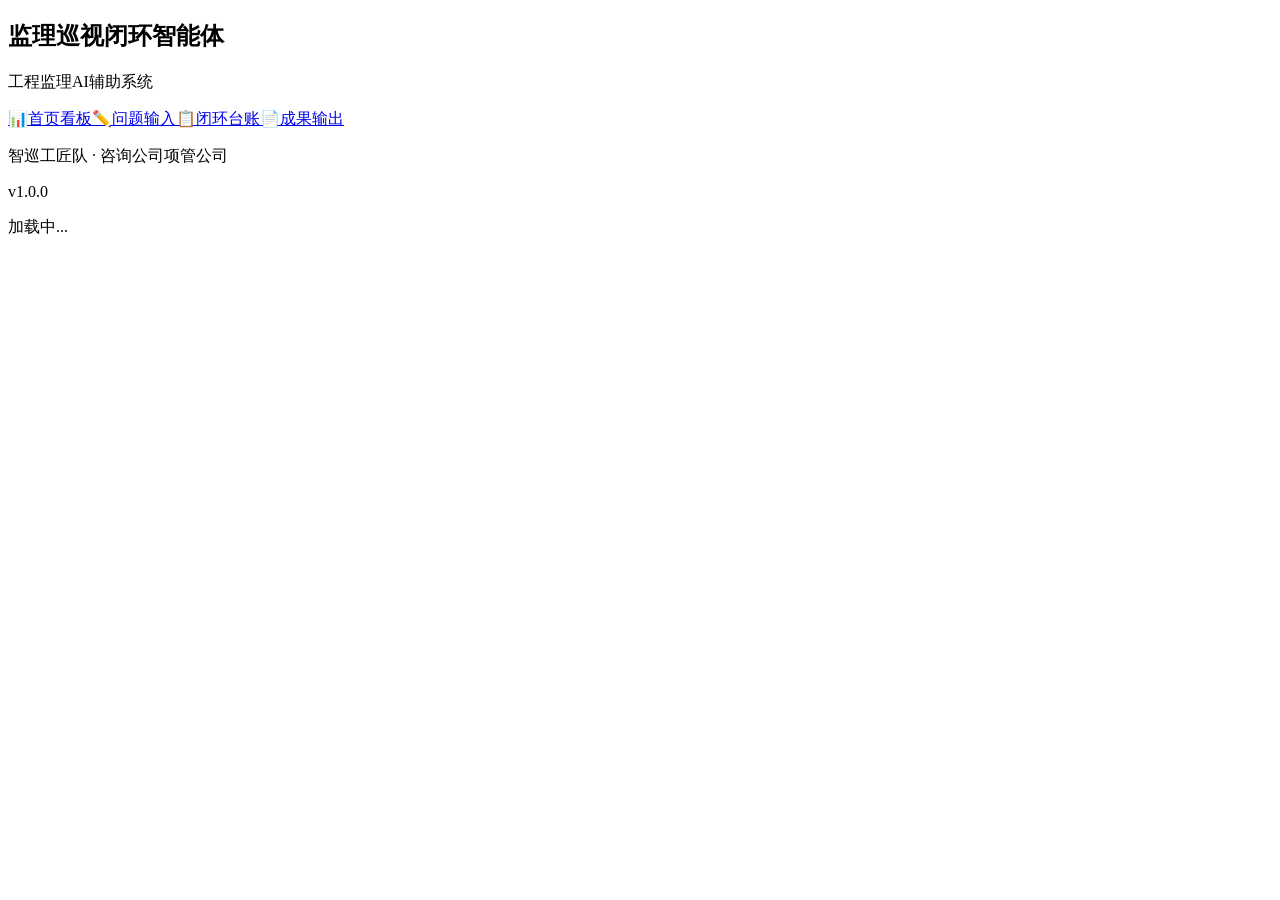
==== backend/static/index.html @ d37d3732 "工程监理巡视问题分类闭环管理智能体 - 初始提交 - 后端: FastAPI + SQLAlchemy + SQLite + AI规则引擎 - 前端: Next.js 16 + React 19 + " ====
<!DOCTYPE html><html lang="zh-CN" class="h-full antialiased"><head><meta charSet="utf-8"/><meta name="viewport" content="width=device-width, initial-scale=1"/><link rel="stylesheet" href="/_next/static/chunks/0cgtadk_dio9b.css" data-precedence="next"/><link rel="preload" as="script" fetchPriority="low" href="/_next/static/chunks/10qk6v6416kh8.js"/><script src="/_next/static/chunks/27jktro2p5rq9.js" async=""></script><script src="/_next/static/chunks/3rxl-jt3pdxgx.js" async=""></script><script src="/_next/static/chunks/082obv3v03b-9.js" async=""></script><script src="/_next/static/chunks/turbopack-0hhk52o46twmi.js" async=""></script><script src="/_next/static/chunks/1ysdt376d_fg-.js" async=""></script><script src="/_next/static/chunks/14mrh2-p_w84d.js" async=""></script><script src="/_next/static/chunks/111-5k_wrq1-f.js" async=""></script><title>监理巡视闭环智能体</title><meta name="description" content="工程监理巡视问题分类闭环管理智能体"/><link rel="icon" href="/favicon.ico?favicon.2vob68tjqpejf.ico" sizes="256x256" type="image/x-icon"/><script src="/_next/static/chunks/0cz1d0mv5g_q7.js" noModule=""></script></head><body class="min-h-full"><div hidden=""><!--$--><!--/$--></div><div class="flex min-h-screen bg-gray-50"><aside class="fixed left-0 top-0 h-full w-64 bg-slate-800 text-white flex flex-col z-50"><div class="px-6 py-5 border-b border-slate-700"><h1 class="text-lg font-bold tracking-tight">监理巡视闭环智能体</h1><p class="text-xs text-slate-400 mt-1">工程监理AI辅助系统</p></div><nav class="flex-1 py-4"><a class="flex items-center gap-3 px-6 py-3 text-sm transition-colors bg-slate-700 text-white border-r-4 border-blue-400" href="/"><span class="text-lg">📊</span><span>首页看板</span></a><a class="flex items-center gap-3 px-6 py-3 text-sm transition-colors text-slate-300 hover:bg-slate-700/50 hover:text-white" href="/input"><span class="text-lg">✏️</span><span>问题输入</span></a><a class="flex items-center gap-3 px-6 py-3 text-sm transition-colors text-slate-300 hover:bg-slate-700/50 hover:text-white" href="/ledger"><span class="text-lg">📋</span><span>闭环台账</span></a><a class="flex items-center gap-3 px-6 py-3 text-sm transition-colors text-slate-300 hover:bg-slate-700/50 hover:text-white" href="/documents"><span class="text-lg">📄</span><span>成果输出</span></a></nav><div class="px-6 py-4 border-t border-slate-700"><p class="text-xs text-slate-500">智巡工匠队 · 咨询公司项管公司</p><p class="text-xs text-slate-600 mt-1">v1.0.0</p></div></aside><main class="flex-1 ml-64 p-6"><div class="flex items-center justify-center h-96"><div class="text-gray-400 text-lg">加载中...</div></div><!--$--><!--/$--></main></div><script src="/_next/static/chunks/10qk6v6416kh8.js" id="_R_" async=""></script><script>(self.__next_f=self.__next_f||[]).push([0])</script><script>self.__next_f.push([1,"1:\"$Sreact.fragment\"\n2:I[22140,[\"/_next/static/chunks/1ysdt376d_fg-.js\",\"/_next/static/chunks/14mrh2-p_w84d.js\"],\"default\"]\n3:I[39756,[\"/_next/static/chunks/1ysdt376d_fg-.js\",\"/_next/static/chunks/14mrh2-p_w84d.js\"],\"default\"]\n4:I[37457,[\"/_next/static/chunks/1ysdt376d_fg-.js\",\"/_next/static/chunks/14mrh2-p_w84d.js\"],\"default\"]\n5:I[47257,[\"/_next/static/chunks/1ysdt376d_fg-.js\",\"/_next/static/chunks/14mrh2-p_w84d.js\"],\"ClientPageRoot\"]\n6:I[52683,[\"/_next/static/chunks/1ysdt376d_fg-.js\",\"/_next/static/chunks/14mrh2-p_w84d.js\",\"/_next/static/chunks/111-5k_wrq1-f.js\"],\"default\"]\n9:I[97367,[\"/_next/static/chunks/1ysdt376d_fg-.js\",\"/_next/static/chunks/14mrh2-p_w84d.js\"],\"OutletBoundary\"]\na:\"$Sreact.suspense\"\nc:I[97367,[\"/_next/static/chunks/1ysdt376d_fg-.js\",\"/_next/static/chunks/14mrh2-p_w84d.js\"],\"ViewportBoundary\"]\ne:I[97367,[\"/_next/static/chunks/1ysdt376d_fg-.js\",\"/_next/static/chunks/14mrh2-p_w84d.js\"],\"MetadataBoundary\"]\n10:I[68027,[\"/_next/static/chunks/1ysdt376d_fg-.js\",\"/_next/static/chunks/14mrh2-p_w84d.js\"],\"default\",1]\n:HL[\"/_next/static/chunks/0cgtadk_dio9b.css\",\"style\"]\n"])</script><script>self.__next_f.push([1,"0:{\"P\":null,\"c\":[\"\",\"\"],\"q\":\"\",\"i\":false,\"f\":[[[\"\",{\"children\":[\"__PAGE__\",{}]},\"$undefined\",\"$undefined\",16],[[\"$\",\"$1\",\"c\",{\"children\":[[[\"$\",\"link\",\"0\",{\"rel\":\"stylesheet\",\"href\":\"/_next/static/chunks/0cgtadk_dio9b.css\",\"precedence\":\"next\",\"crossOrigin\":\"$undefined\",\"nonce\":\"$undefined\"}],[\"$\",\"script\",\"script-0\",{\"src\":\"/_next/static/chunks/1ysdt376d_fg-.js\",\"async\":true,\"nonce\":\"$undefined\"}],[\"$\",\"script\",\"script-1\",{\"src\":\"/_next/static/chunks/14mrh2-p_w84d.js\",\"async\":true,\"nonce\":\"$undefined\"}]],[\"$\",\"html\",null,{\"lang\":\"zh-CN\",\"className\":\"h-full antialiased\",\"children\":[\"$\",\"body\",null,{\"className\":\"min-h-full\",\"children\":[\"$\",\"div\",null,{\"className\":\"flex min-h-screen bg-gray-50\",\"children\":[[\"$\",\"$L2\",null,{}],[\"$\",\"main\",null,{\"className\":\"flex-1 ml-64 p-6\",\"children\":[\"$\",\"$L3\",null,{\"parallelRouterKey\":\"children\",\"error\":\"$undefined\",\"errorStyles\":\"$undefined\",\"errorScripts\":\"$undefined\",\"template\":[\"$\",\"$L4\",null,{}],\"templateStyles\":\"$undefined\",\"templateScripts\":\"$undefined\",\"notFound\":[[[\"$\",\"title\",null,{\"children\":\"404: This page could not be found.\"}],[\"$\",\"div\",null,{\"style\":{\"fontFamily\":\"system-ui,\\\"Segoe UI\\\",Roboto,Helvetica,Arial,sans-serif,\\\"Apple Color Emoji\\\",\\\"Segoe UI Emoji\\\"\",\"height\":\"100vh\",\"textAlign\":\"center\",\"display\":\"flex\",\"flexDirection\":\"column\",\"alignItems\":\"center\",\"justifyContent\":\"center\"},\"children\":[\"$\",\"div\",null,{\"children\":[[\"$\",\"style\",null,{\"dangerouslySetInnerHTML\":{\"__html\":\"body{color:#000;background:#fff;margin:0}.next-error-h1{border-right:1px solid rgba(0,0,0,.3)}@media (prefers-color-scheme:dark){body{color:#fff;background:#000}.next-error-h1{border-right:1px solid rgba(255,255,255,.3)}}\"}}],[\"$\",\"h1\",null,{\"className\":\"next-error-h1\",\"style\":{\"display\":\"inline-block\",\"margin\":\"0 20px 0 0\",\"padding\":\"0 23px 0 0\",\"fontSize\":24,\"fontWeight\":500,\"verticalAlign\":\"top\",\"lineHeight\":\"49px\"},\"children\":404}],[\"$\",\"div\",null,{\"style\":{\"display\":\"inline-block\"},\"children\":[\"$\",\"h2\",null,{\"style\":{\"fontSize\":14,\"fontWeight\":400,\"lineHeight\":\"49px\",\"margin\":0},\"children\":\"This page could not be found.\"}]}]]}]}]],[]],\"forbidden\":\"$undefined\",\"unauthorized\":\"$undefined\"}]}]]}]}]}]]}],{\"children\":[[\"$\",\"$1\",\"c\",{\"children\":[[\"$\",\"$L5\",null,{\"Component\":\"$6\",\"serverProvidedParams\":{\"searchParams\":{},\"params\":{},\"promises\":[\"$@7\",\"$@8\"]}}],[[\"$\",\"script\",\"script-0\",{\"src\":\"/_next/static/chunks/111-5k_wrq1-f.js\",\"async\":true,\"nonce\":\"$undefined\"}]],[\"$\",\"$L9\",null,{\"children\":[\"$\",\"$a\",null,{\"name\":\"Next.MetadataOutlet\",\"children\":\"$@b\"}]}]]}],{},null,false,null]},null,false,null],[\"$\",\"$1\",\"h\",{\"children\":[null,[\"$\",\"$Lc\",null,{\"children\":\"$Ld\"}],[\"$\",\"div\",null,{\"hidden\":true,\"children\":[\"$\",\"$Le\",null,{\"children\":[\"$\",\"$a\",null,{\"name\":\"Next.Metadata\",\"children\":\"$Lf\"}]}]}],null]}],false]],\"m\":\"$undefined\",\"G\":[\"$10\",[[\"$\",\"link\",\"0\",{\"rel\":\"stylesheet\",\"href\":\"/_next/static/chunks/0cgtadk_dio9b.css\",\"precedence\":\"next\",\"crossOrigin\":\"$undefined\",\"nonce\":\"$undefined\"}]]],\"S\":true,\"h\":null,\"s\":\"$undefined\",\"l\":\"$undefined\",\"p\":\"$undefined\",\"d\":\"$undefined\",\"b\":\"sraTssBY-rnRyUVndQlyQ\"}\n"])</script><script>self.__next_f.push([1,"7:{}\n8:\"$0:f:0:1:1:children:0:props:children:0:props:serverProvidedParams:params\"\n"])</script><script>self.__next_f.push([1,"d:[[\"$\",\"meta\",\"0\",{\"charSet\":\"utf-8\"}],[\"$\",\"meta\",\"1\",{\"name\":\"viewport\",\"content\":\"width=device-width, initial-scale=1\"}]]\n"])</script><script>self.__next_f.push([1,"11:I[27201,[\"/_next/static/chunks/1ysdt376d_fg-.js\",\"/_next/static/chunks/14mrh2-p_w84d.js\"],\"IconMark\"]\nb:null\nf:[[\"$\",\"title\",\"0\",{\"children\":\"监理巡视闭环智能体\"}],[\"$\",\"meta\",\"1\",{\"name\":\"description\",\"content\":\"工程监理巡视问题分类闭环管理智能体\"}],[\"$\",\"link\",\"2\",{\"rel\":\"icon\",\"href\":\"/favicon.ico?favicon.2vob68tjqpejf.ico\",\"sizes\":\"256x256\",\"type\":\"image/x-icon\"}],[\"$\",\"$L11\",\"3\",{}]]\n"])</script></body></html>
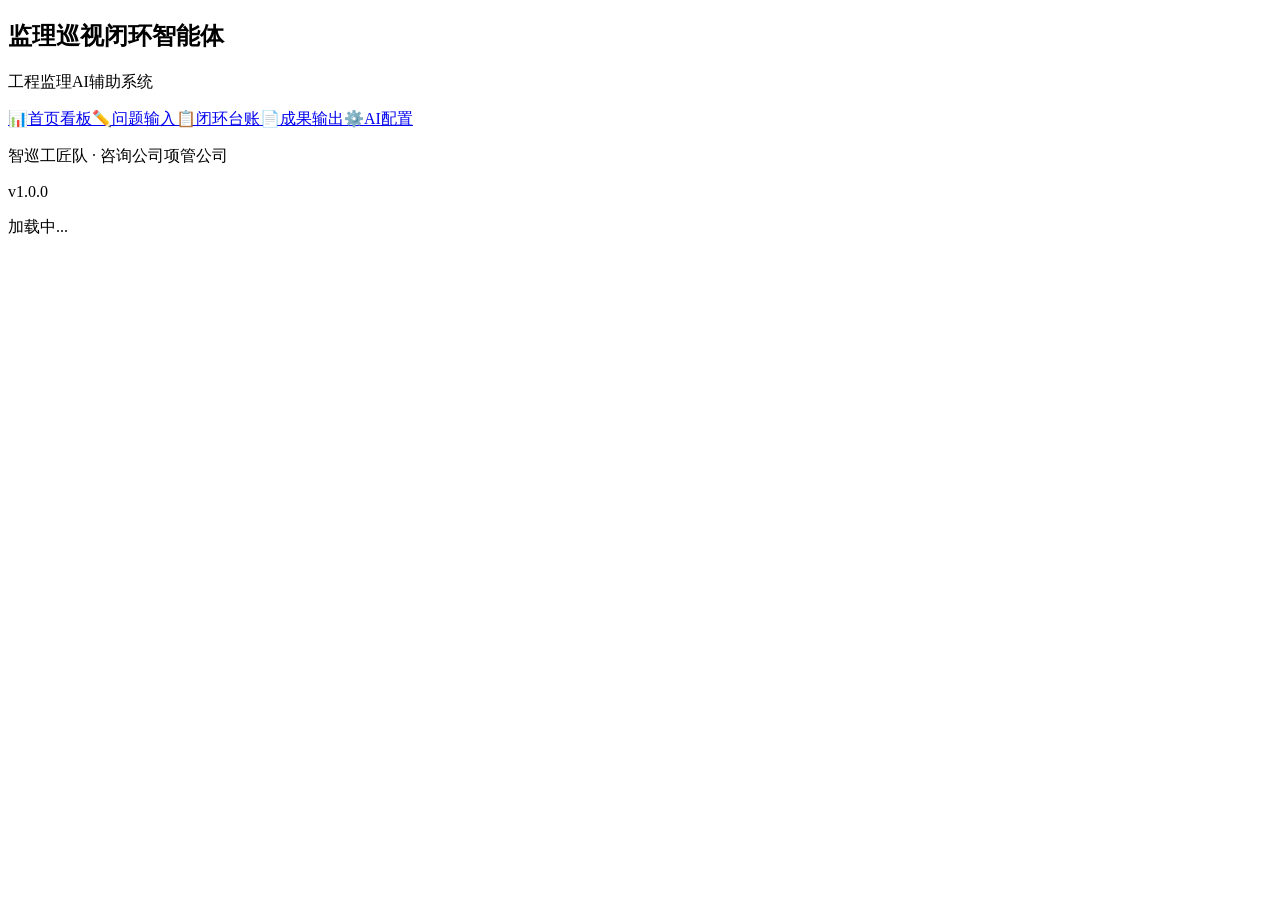
==== commit e7cef279: "feat: 添加AI配置管理功能（模型/知识库/技能） - 后端：database.py新增AIModelConfig/KnowledgeBaseConfig/AnalysisSkill 3张表 - " ====
--- a/backend/static/index.html
+++ b/backend/static/index.html
@@ -1 +1 @@
-<!DOCTYPE html><html lang="zh-CN" class="h-full antialiased"><head><meta charSet="utf-8"/><meta name="viewport" content="width=device-width, initial-scale=1"/><link rel="stylesheet" href="/_next/static/chunks/0cgtadk_dio9b.css" data-precedence="next"/><link rel="preload" as="script" fetchPriority="low" href="/_next/static/chunks/10qk6v6416kh8.js"/><script src="/_next/static/chunks/27jktro2p5rq9.js" async=""></script><script src="/_next/static/chunks/3rxl-jt3pdxgx.js" async=""></script><script src="/_next/static/chunks/082obv3v03b-9.js" async=""></script><script src="/_next/static/chunks/turbopack-0hhk52o46twmi.js" async=""></script><script src="/_next/static/chunks/1ysdt376d_fg-.js" async=""></script><script src="/_next/static/chunks/14mrh2-p_w84d.js" async=""></script><script src="/_next/static/chunks/111-5k_wrq1-f.js" async=""></script><title>监理巡视闭环智能体</title><meta name="description" content="工程监理巡视问题分类闭环管理智能体"/><link rel="icon" href="/favicon.ico?favicon.2vob68tjqpejf.ico" sizes="256x256" type="image/x-icon"/><script src="/_next/static/chunks/0cz1d0mv5g_q7.js" noModule=""></script></head><body class="min-h-full"><div hidden=""><!--$--><!--/$--></div><div class="flex min-h-screen bg-gray-50"><aside class="fixed left-0 top-0 h-full w-64 bg-slate-800 text-white flex flex-col z-50"><div class="px-6 py-5 border-b border-slate-700"><h1 class="text-lg font-bold tracking-tight">监理巡视闭环智能体</h1><p class="text-xs text-slate-400 mt-1">工程监理AI辅助系统</p></div><nav class="flex-1 py-4"><a class="flex items-center gap-3 px-6 py-3 text-sm transition-colors bg-slate-700 text-white border-r-4 border-blue-400" href="/"><span class="text-lg">📊</span><span>首页看板</span></a><a class="flex items-center gap-3 px-6 py-3 text-sm transition-colors text-slate-300 hover:bg-slate-700/50 hover:text-white" href="/input"><span class="text-lg">✏️</span><span>问题输入</span></a><a class="flex items-center gap-3 px-6 py-3 text-sm transition-colors text-slate-300 hover:bg-slate-700/50 hover:text-white" href="/ledger"><span class="text-lg">📋</span><span>闭环台账</span></a><a class="flex items-center gap-3 px-6 py-3 text-sm transition-colors text-slate-300 hover:bg-slate-700/50 hover:text-white" href="/documents"><span class="text-lg">📄</span><span>成果输出</span></a></nav><div class="px-6 py-4 border-t border-slate-700"><p class="text-xs text-slate-500">智巡工匠队 · 咨询公司项管公司</p><p class="text-xs text-slate-600 mt-1">v1.0.0</p></div></aside><main class="flex-1 ml-64 p-6"><div class="flex items-center justify-center h-96"><div class="text-gray-400 text-lg">加载中...</div></div><!--$--><!--/$--></main></div><script src="/_next/static/chunks/10qk6v6416kh8.js" id="_R_" async=""></script><script>(self.__next_f=self.__next_f||[]).push([0])</script><script>self.__next_f.push([1,"1:\"$Sreact.fragment\"\n2:I[22140,[\"/_next/static/chunks/1ysdt376d_fg-.js\",\"/_next/static/chunks/14mrh2-p_w84d.js\"],\"default\"]\n3:I[39756,[\"/_next/static/chunks/1ysdt376d_fg-.js\",\"/_next/static/chunks/14mrh2-p_w84d.js\"],\"default\"]\n4:I[37457,[\"/_next/static/chunks/1ysdt376d_fg-.js\",\"/_next/static/chunks/14mrh2-p_w84d.js\"],\"default\"]\n5:I[47257,[\"/_next/static/chunks/1ysdt376d_fg-.js\",\"/_next/static/chunks/14mrh2-p_w84d.js\"],\"ClientPageRoot\"]\n6:I[52683,[\"/_next/static/chunks/1ysdt376d_fg-.js\",\"/_next/static/chunks/14mrh2-p_w84d.js\",\"/_next/static/chunks/111-5k_wrq1-f.js\"],\"default\"]\n9:I[97367,[\"/_next/static/chunks/1ysdt376d_fg-.js\",\"/_next/static/chunks/14mrh2-p_w84d.js\"],\"OutletBoundary\"]\na:\"$Sreact.suspense\"\nc:I[97367,[\"/_next/static/chunks/1ysdt376d_fg-.js\",\"/_next/static/chunks/14mrh2-p_w84d.js\"],\"ViewportBoundary\"]\ne:I[97367,[\"/_next/static/chunks/1ysdt376d_fg-.js\",\"/_next/static/chunks/14mrh2-p_w84d.js\"],\"MetadataBoundary\"]\n10:I[68027,[\"/_next/static/chunks/1ysdt376d_fg-.js\",\"/_next/static/chunks/14mrh2-p_w84d.js\"],\"default\",1]\n:HL[\"/_next/static/chunks/0cgtadk_dio9b.css\",\"style\"]\n"])</script><script>self.__next_f.push([1,"0:{\"P\":null,\"c\":[\"\",\"\"],\"q\":\"\",\"i\":false,\"f\":[[[\"\",{\"children\":[\"__PAGE__\",{}]},\"$undefined\",\"$undefined\",16],[[\"$\",\"$1\",\"c\",{\"children\":[[[\"$\",\"link\",\"0\",{\"rel\":\"stylesheet\",\"href\":\"/_next/static/chunks/0cgtadk_dio9b.css\",\"precedence\":\"next\",\"crossOrigin\":\"$undefined\",\"nonce\":\"$undefined\"}],[\"$\",\"script\",\"script-0\",{\"src\":\"/_next/static/chunks/1ysdt376d_fg-.js\",\"async\":true,\"nonce\":\"$undefined\"}],[\"$\",\"script\",\"script-1\",{\"src\":\"/_next/static/chunks/14mrh2-p_w84d.js\",\"async\":true,\"nonce\":\"$undefined\"}]],[\"$\",\"html\",null,{\"lang\":\"zh-CN\",\"className\":\"h-full antialiased\",\"children\":[\"$\",\"body\",null,{\"className\":\"min-h-full\",\"children\":[\"$\",\"div\",null,{\"className\":\"flex min-h-screen bg-gray-50\",\"children\":[[\"$\",\"$L2\",null,{}],[\"$\",\"main\",null,{\"className\":\"flex-1 ml-64 p-6\",\"children\":[\"$\",\"$L3\",null,{\"parallelRouterKey\":\"children\",\"error\":\"$undefined\",\"errorStyles\":\"$undefined\",\"errorScripts\":\"$undefined\",\"template\":[\"$\",\"$L4\",null,{}],\"templateStyles\":\"$undefined\",\"templateScripts\":\"$undefined\",\"notFound\":[[[\"$\",\"title\",null,{\"children\":\"404: This page could not be found.\"}],[\"$\",\"div\",null,{\"style\":{\"fontFamily\":\"system-ui,\\\"Segoe UI\\\",Roboto,Helvetica,Arial,sans-serif,\\\"Apple Color Emoji\\\",\\\"Segoe UI Emoji\\\"\",\"height\":\"100vh\",\"textAlign\":\"center\",\"display\":\"flex\",\"flexDirection\":\"column\",\"alignItems\":\"center\",\"justifyContent\":\"center\"},\"children\":[\"$\",\"div\",null,{\"children\":[[\"$\",\"style\",null,{\"dangerouslySetInnerHTML\":{\"__html\":\"body{color:#000;background:#fff;margin:0}.next-error-h1{border-right:1px solid rgba(0,0,0,.3)}@media (prefers-color-scheme:dark){body{color:#fff;background:#000}.next-error-h1{border-right:1px solid rgba(255,255,255,.3)}}\"}}],[\"$\",\"h1\",null,{\"className\":\"next-error-h1\",\"style\":{\"display\":\"inline-block\",\"margin\":\"0 20px 0 0\",\"padding\":\"0 23px 0 0\",\"fontSize\":24,\"fontWeight\":500,\"verticalAlign\":\"top\",\"lineHeight\":\"49px\"},\"children\":404}],[\"$\",\"div\",null,{\"style\":{\"display\":\"inline-block\"},\"children\":[\"$\",\"h2\",null,{\"style\":{\"fontSize\":14,\"fontWeight\":400,\"lineHeight\":\"49px\",\"margin\":0},\"children\":\"This page could not be found.\"}]}]]}]}]],[]],\"forbidden\":\"$undefined\",\"unauthorized\":\"$undefined\"}]}]]}]}]}]]}],{\"children\":[[\"$\",\"$1\",\"c\",{\"children\":[[\"$\",\"$L5\",null,{\"Component\":\"$6\",\"serverProvidedParams\":{\"searchParams\":{},\"params\":{},\"promises\":[\"$@7\",\"$@8\"]}}],[[\"$\",\"script\",\"script-0\",{\"src\":\"/_next/static/chunks/111-5k_wrq1-f.js\",\"async\":true,\"nonce\":\"$undefined\"}]],[\"$\",\"$L9\",null,{\"children\":[\"$\",\"$a\",null,{\"name\":\"Next.MetadataOutlet\",\"children\":\"$@b\"}]}]]}],{},null,false,null]},null,false,null],[\"$\",\"$1\",\"h\",{\"children\":[null,[\"$\",\"$Lc\",null,{\"children\":\"$Ld\"}],[\"$\",\"div\",null,{\"hidden\":true,\"children\":[\"$\",\"$Le\",null,{\"children\":[\"$\",\"$a\",null,{\"name\":\"Next.Metadata\",\"children\":\"$Lf\"}]}]}],null]}],false]],\"m\":\"$undefined\",\"G\":[\"$10\",[[\"$\",\"link\",\"0\",{\"rel\":\"stylesheet\",\"href\":\"/_next/static/chunks/0cgtadk_dio9b.css\",\"precedence\":\"next\",\"crossOrigin\":\"$undefined\",\"nonce\":\"$undefined\"}]]],\"S\":true,\"h\":null,\"s\":\"$undefined\",\"l\":\"$undefined\",\"p\":\"$undefined\",\"d\":\"$undefined\",\"b\":\"sraTssBY-rnRyUVndQlyQ\"}\n"])</script><script>self.__next_f.push([1,"7:{}\n8:\"$0:f:0:1:1:children:0:props:children:0:props:serverProvidedParams:params\"\n"])</script><script>self.__next_f.push([1,"d:[[\"$\",\"meta\",\"0\",{\"charSet\":\"utf-8\"}],[\"$\",\"meta\",\"1\",{\"name\":\"viewport\",\"content\":\"width=device-width, initial-scale=1\"}]]\n"])</script><script>self.__next_f.push([1,"11:I[27201,[\"/_next/static/chunks/1ysdt376d_fg-.js\",\"/_next/static/chunks/14mrh2-p_w84d.js\"],\"IconMark\"]\nb:null\nf:[[\"$\",\"title\",\"0\",{\"children\":\"监理巡视闭环智能体\"}],[\"$\",\"meta\",\"1\",{\"name\":\"description\",\"content\":\"工程监理巡视问题分类闭环管理智能体\"}],[\"$\",\"link\",\"2\",{\"rel\":\"icon\",\"href\":\"/favicon.ico?favicon.2vob68tjqpejf.ico\",\"sizes\":\"256x256\",\"type\":\"image/x-icon\"}],[\"$\",\"$L11\",\"3\",{}]]\n"])</script></body></html>+<!DOCTYPE html><html lang="zh-CN" class="h-full antialiased"><head><meta charSet="utf-8"/><meta name="viewport" content="width=device-width, initial-scale=1"/><link rel="stylesheet" href="/_next/static/chunks/18wd05g51asxs.css" data-precedence="next"/><link rel="preload" as="script" fetchPriority="low" href="/_next/static/chunks/10qk6v6416kh8.js"/><script src="/_next/static/chunks/27jktro2p5rq9.js" async=""></script><script src="/_next/static/chunks/3rxl-jt3pdxgx.js" async=""></script><script src="/_next/static/chunks/082obv3v03b-9.js" async=""></script><script src="/_next/static/chunks/turbopack-0hhk52o46twmi.js" async=""></script><script src="/_next/static/chunks/1dydofk0jo0jx.js" async=""></script><script src="/_next/static/chunks/14mrh2-p_w84d.js" async=""></script><script src="/_next/static/chunks/2z4p-aki27uqz.js" async=""></script><title>监理巡视闭环智能体</title><meta name="description" content="工程监理巡视问题分类闭环管理智能体"/><link rel="icon" href="/favicon.ico?favicon.2vob68tjqpejf.ico" sizes="256x256" type="image/x-icon"/><script src="/_next/static/chunks/0cz1d0mv5g_q7.js" noModule=""></script></head><body class="min-h-full"><div hidden=""><!--$--><!--/$--></div><div class="flex min-h-screen bg-gray-50"><aside class="fixed left-0 top-0 h-full w-64 bg-slate-800 text-white flex flex-col z-50"><div class="px-6 py-5 border-b border-slate-700"><h1 class="text-lg font-bold tracking-tight">监理巡视闭环智能体</h1><p class="text-xs text-slate-400 mt-1">工程监理AI辅助系统</p></div><nav class="flex-1 py-4"><a class="flex items-center gap-3 px-6 py-3 text-sm transition-colors bg-slate-700 text-white border-r-4 border-blue-400" href="/"><span class="text-lg">📊</span><span>首页看板</span></a><a class="flex items-center gap-3 px-6 py-3 text-sm transition-colors text-slate-300 hover:bg-slate-700/50 hover:text-white" href="/input"><span class="text-lg">✏️</span><span>问题输入</span></a><a class="flex items-center gap-3 px-6 py-3 text-sm transition-colors text-slate-300 hover:bg-slate-700/50 hover:text-white" href="/ledger"><span class="text-lg">📋</span><span>闭环台账</span></a><a class="flex items-center gap-3 px-6 py-3 text-sm transition-colors text-slate-300 hover:bg-slate-700/50 hover:text-white" href="/documents"><span class="text-lg">📄</span><span>成果输出</span></a><a class="flex items-center gap-3 px-6 py-3 text-sm transition-colors text-slate-300 hover:bg-slate-700/50 hover:text-white" href="/settings"><span class="text-lg">⚙️</span><span>AI配置</span></a></nav><div class="px-6 py-4 border-t border-slate-700"><p class="text-xs text-slate-500">智巡工匠队 · 咨询公司项管公司</p><p class="text-xs text-slate-600 mt-1">v1.0.0</p></div></aside><main class="flex-1 ml-64 p-6"><div class="flex items-center justify-center h-96"><div class="text-gray-400 text-lg">加载中...</div></div><!--$--><!--/$--></main></div><script src="/_next/static/chunks/10qk6v6416kh8.js" id="_R_" async=""></script><script>(self.__next_f=self.__next_f||[]).push([0])</script><script>self.__next_f.push([1,"1:\"$Sreact.fragment\"\n2:I[22140,[\"/_next/static/chunks/1dydofk0jo0jx.js\",\"/_next/static/chunks/14mrh2-p_w84d.js\"],\"default\"]\n3:I[39756,[\"/_next/static/chunks/1dydofk0jo0jx.js\",\"/_next/static/chunks/14mrh2-p_w84d.js\"],\"default\"]\n4:I[37457,[\"/_next/static/chunks/1dydofk0jo0jx.js\",\"/_next/static/chunks/14mrh2-p_w84d.js\"],\"default\"]\n5:I[47257,[\"/_next/static/chunks/1dydofk0jo0jx.js\",\"/_next/static/chunks/14mrh2-p_w84d.js\"],\"ClientPageRoot\"]\n6:I[52683,[\"/_next/static/chunks/1dydofk0jo0jx.js\",\"/_next/static/chunks/14mrh2-p_w84d.js\",\"/_next/static/chunks/2z4p-aki27uqz.js\"],\"default\"]\n9:I[97367,[\"/_next/static/chunks/1dydofk0jo0jx.js\",\"/_next/static/chunks/14mrh2-p_w84d.js\"],\"OutletBoundary\"]\na:\"$Sreact.suspense\"\nc:I[97367,[\"/_next/static/chunks/1dydofk0jo0jx.js\",\"/_next/static/chunks/14mrh2-p_w84d.js\"],\"ViewportBoundary\"]\ne:I[97367,[\"/_next/static/chunks/1dydofk0jo0jx.js\",\"/_next/static/chunks/14mrh2-p_w84d.js\"],\"MetadataBoundary\"]\n10:I[68027,[\"/_next/static/chunks/1dydofk0jo0jx.js\",\"/_next/static/chunks/14mrh2-p_w84d.js\"],\"default\",1]\n:HL[\"/_next/static/chunks/18wd05g51asxs.css\",\"style\"]\n"])</script><script>self.__next_f.push([1,"0:{\"P\":null,\"c\":[\"\",\"\"],\"q\":\"\",\"i\":false,\"f\":[[[\"\",{\"children\":[\"__PAGE__\",{}]},\"$undefined\",\"$undefined\",16],[[\"$\",\"$1\",\"c\",{\"children\":[[[\"$\",\"link\",\"0\",{\"rel\":\"stylesheet\",\"href\":\"/_next/static/chunks/18wd05g51asxs.css\",\"precedence\":\"next\",\"crossOrigin\":\"$undefined\",\"nonce\":\"$undefined\"}],[\"$\",\"script\",\"script-0\",{\"src\":\"/_next/static/chunks/1dydofk0jo0jx.js\",\"async\":true,\"nonce\":\"$undefined\"}],[\"$\",\"script\",\"script-1\",{\"src\":\"/_next/static/chunks/14mrh2-p_w84d.js\",\"async\":true,\"nonce\":\"$undefined\"}]],[\"$\",\"html\",null,{\"lang\":\"zh-CN\",\"className\":\"h-full antialiased\",\"children\":[\"$\",\"body\",null,{\"className\":\"min-h-full\",\"children\":[\"$\",\"div\",null,{\"className\":\"flex min-h-screen bg-gray-50\",\"children\":[[\"$\",\"$L2\",null,{}],[\"$\",\"main\",null,{\"className\":\"flex-1 ml-64 p-6\",\"children\":[\"$\",\"$L3\",null,{\"parallelRouterKey\":\"children\",\"error\":\"$undefined\",\"errorStyles\":\"$undefined\",\"errorScripts\":\"$undefined\",\"template\":[\"$\",\"$L4\",null,{}],\"templateStyles\":\"$undefined\",\"templateScripts\":\"$undefined\",\"notFound\":[[[\"$\",\"title\",null,{\"children\":\"404: This page could not be found.\"}],[\"$\",\"div\",null,{\"style\":{\"fontFamily\":\"system-ui,\\\"Segoe UI\\\",Roboto,Helvetica,Arial,sans-serif,\\\"Apple Color Emoji\\\",\\\"Segoe UI Emoji\\\"\",\"height\":\"100vh\",\"textAlign\":\"center\",\"display\":\"flex\",\"flexDirection\":\"column\",\"alignItems\":\"center\",\"justifyContent\":\"center\"},\"children\":[\"$\",\"div\",null,{\"children\":[[\"$\",\"style\",null,{\"dangerouslySetInnerHTML\":{\"__html\":\"body{color:#000;background:#fff;margin:0}.next-error-h1{border-right:1px solid rgba(0,0,0,.3)}@media (prefers-color-scheme:dark){body{color:#fff;background:#000}.next-error-h1{border-right:1px solid rgba(255,255,255,.3)}}\"}}],[\"$\",\"h1\",null,{\"className\":\"next-error-h1\",\"style\":{\"display\":\"inline-block\",\"margin\":\"0 20px 0 0\",\"padding\":\"0 23px 0 0\",\"fontSize\":24,\"fontWeight\":500,\"verticalAlign\":\"top\",\"lineHeight\":\"49px\"},\"children\":404}],[\"$\",\"div\",null,{\"style\":{\"display\":\"inline-block\"},\"children\":[\"$\",\"h2\",null,{\"style\":{\"fontSize\":14,\"fontWeight\":400,\"lineHeight\":\"49px\",\"margin\":0},\"children\":\"This page could not be found.\"}]}]]}]}]],[]],\"forbidden\":\"$undefined\",\"unauthorized\":\"$undefined\"}]}]]}]}]}]]}],{\"children\":[[\"$\",\"$1\",\"c\",{\"children\":[[\"$\",\"$L5\",null,{\"Component\":\"$6\",\"serverProvidedParams\":{\"searchParams\":{},\"params\":{},\"promises\":[\"$@7\",\"$@8\"]}}],[[\"$\",\"script\",\"script-0\",{\"src\":\"/_next/static/chunks/2z4p-aki27uqz.js\",\"async\":true,\"nonce\":\"$undefined\"}]],[\"$\",\"$L9\",null,{\"children\":[\"$\",\"$a\",null,{\"name\":\"Next.MetadataOutlet\",\"children\":\"$@b\"}]}]]}],{},null,false,null]},null,false,null],[\"$\",\"$1\",\"h\",{\"children\":[null,[\"$\",\"$Lc\",null,{\"children\":\"$Ld\"}],[\"$\",\"div\",null,{\"hidden\":true,\"children\":[\"$\",\"$Le\",null,{\"children\":[\"$\",\"$a\",null,{\"name\":\"Next.Metadata\",\"children\":\"$Lf\"}]}]}],null]}],false]],\"m\":\"$undefined\",\"G\":[\"$10\",[[\"$\",\"link\",\"0\",{\"rel\":\"stylesheet\",\"href\":\"/_next/static/chunks/18wd05g51asxs.css\",\"precedence\":\"next\",\"crossOrigin\":\"$undefined\",\"nonce\":\"$undefined\"}]]],\"S\":true,\"h\":null,\"s\":\"$undefined\",\"l\":\"$undefined\",\"p\":\"$undefined\",\"d\":\"$undefined\",\"b\":\"2xcAt_Bp0Ie2zxoI3lXBf\"}\n"])</script><script>self.__next_f.push([1,"7:{}\n8:\"$0:f:0:1:1:children:0:props:children:0:props:serverProvidedParams:params\"\n"])</script><script>self.__next_f.push([1,"d:[[\"$\",\"meta\",\"0\",{\"charSet\":\"utf-8\"}],[\"$\",\"meta\",\"1\",{\"name\":\"viewport\",\"content\":\"width=device-width, initial-scale=1\"}]]\n"])</script><script>self.__next_f.push([1,"11:I[27201,[\"/_next/static/chunks/1dydofk0jo0jx.js\",\"/_next/static/chunks/14mrh2-p_w84d.js\"],\"IconMark\"]\nb:null\nf:[[\"$\",\"title\",\"0\",{\"children\":\"监理巡视闭环智能体\"}],[\"$\",\"meta\",\"1\",{\"name\":\"description\",\"content\":\"工程监理巡视问题分类闭环管理智能体\"}],[\"$\",\"link\",\"2\",{\"rel\":\"icon\",\"href\":\"/favicon.ico?favicon.2vob68tjqpejf.ico\",\"sizes\":\"256x256\",\"type\":\"image/x-icon\"}],[\"$\",\"$L11\",\"3\",{}]]\n"])</script></body></html>
